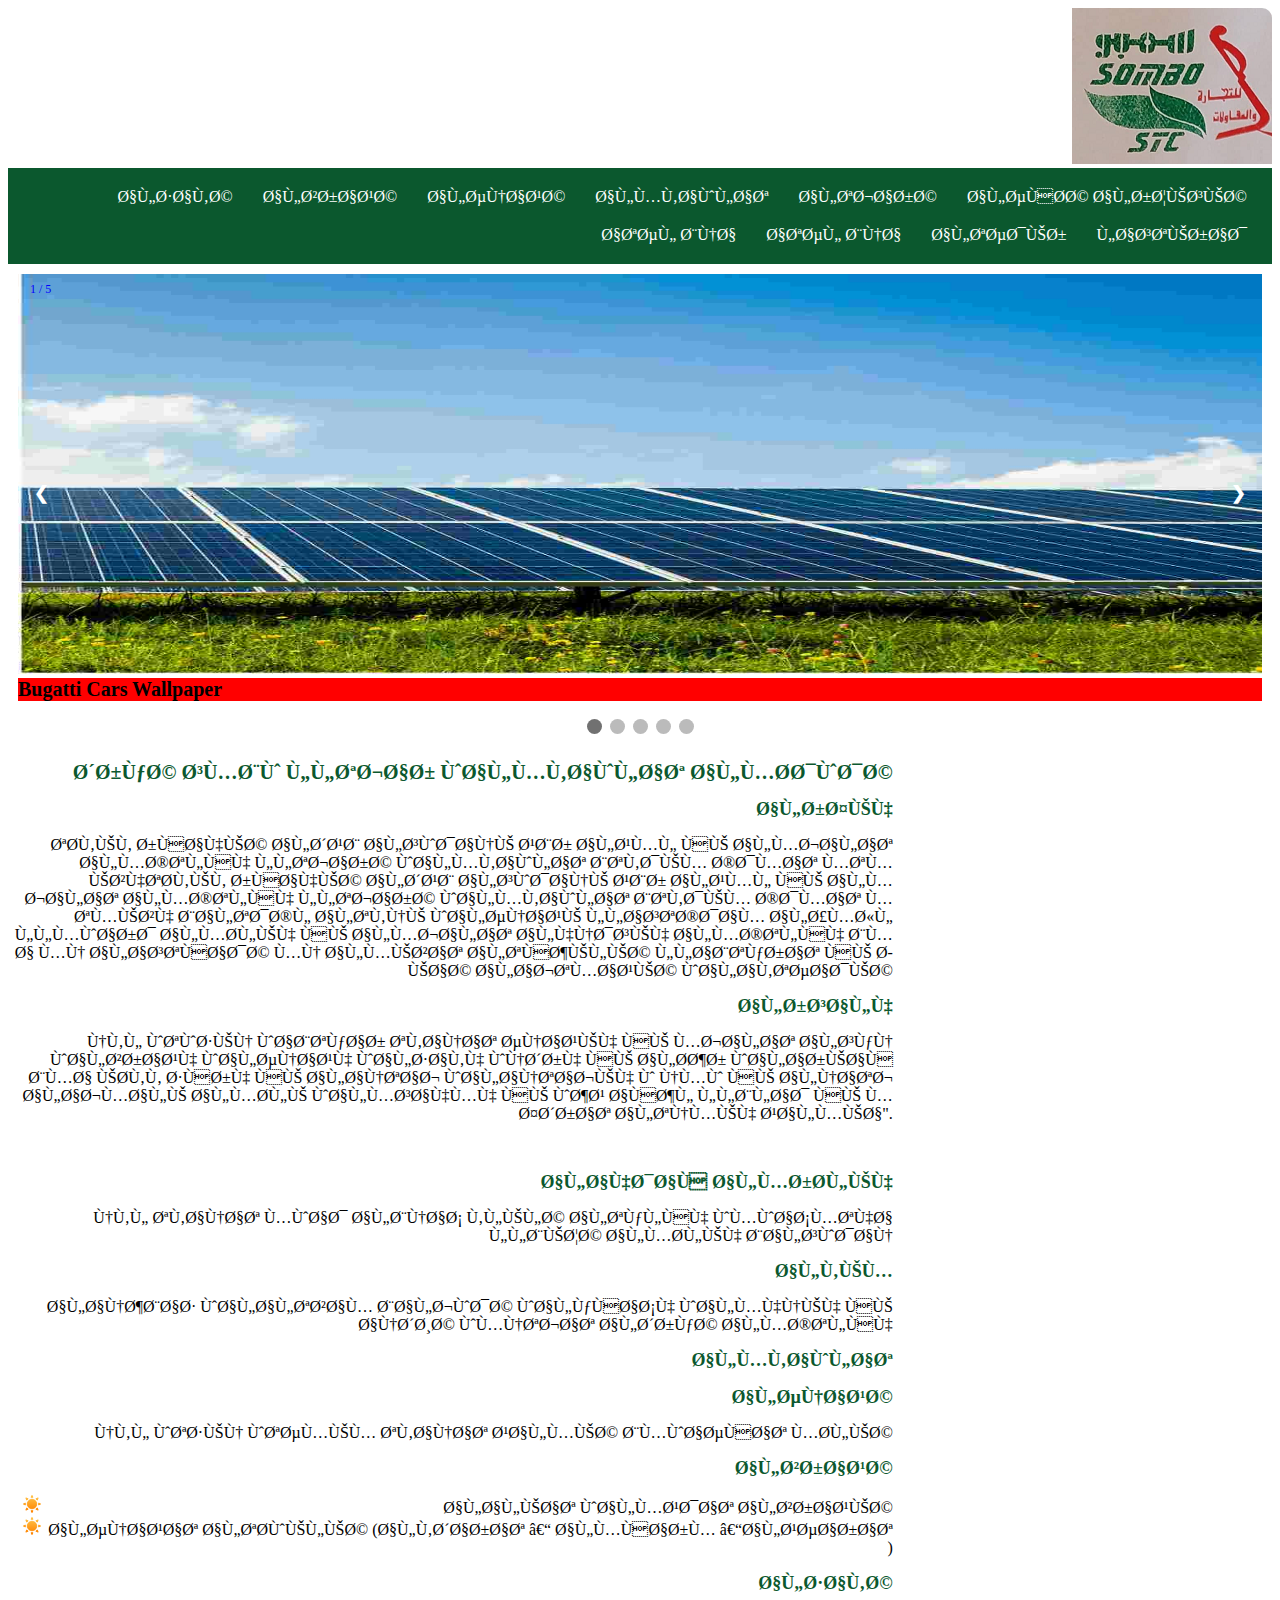
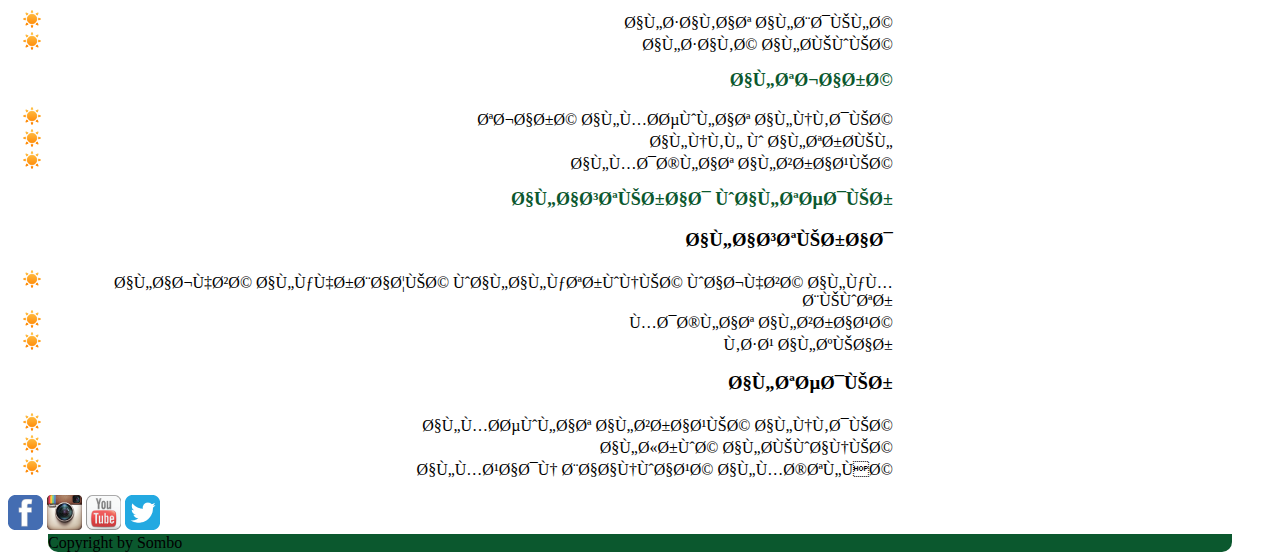
==== index.html @ 52d92e4f "Add files via upload" ====
<!doctype html>
<html>
<head>
<title> شركة سمبو للتجار والمقاولات المحدودة</title>
<meta name="viewport" content="width=device-width, initial-scale=1.0">
<link rel="stylesheet" type="text/css" href="css/styles.css">
<link rel="shortcut icon" href="images/favicon.ico" type="image/x-icon">
<link rel="stylesheet" type="text/css" href="css/lightbox.css">
		<script src="js/jquery-1.7.2.min.js"></script>
		<script src="js/lightbox.js"></script>
		<script src="js/scripts.js"></script>
		<script>	 
			 jQuery(document).ready(function($) {
				$('a').smoothScroll({
				speed: 1000,
				easing: 'easeInOutCubic'
				});
				$('.showOlderChanges').on('click', function(e){
				$('.changelog .old').slideDown('slow');
				$(this).fadeOut();
				e.preventDefault();
				 })
				 });

		</script>
			<meta http-equiv="Content-Type" content="text/html; charset=windows-1252">
		<script type="text/JavaScript">

		var picCount=0; // global
		var picArray= ["images/smoogle.png","images/nilbog.png","images/pokeoAdd.png","images/McDonald'sAD.png","images/callToWar.png", ]
		//
		// gets next picture in array
		function nextPic()
		{ // check if adding 1 exceeds number of pics in array
		picCount=(picCount+1<picArray.length)? picCount+1 : 0;
		// build the img to write to page using the new pic reference
		var build='<img border="0" src="'+picArray[picCount]+'" width="260" height="100%">\
		';
		document.getElementById("imgHolder").innerHTML=build;
		// repeat this after a pause of 8000ms (8sec).
		setTimeout('nextPic()',8000)
		}

		</script>
</head>
<body>
    <!--div id="container" >-->
        <header>
            <div id="logo">
				 <a><img src="image/logo1.PNG" /></a>
			</div><!--end of logodiv  -->
		</header>
        <nav>
            <a class="toggleMenu" href="#"><img src="image/menu-icon.png" />Menu</a>
				<ul class="menu">
					<li><a href="index.html">الصفحة الرئيسية</a></li>
					<li><a href="#">التجارة</a></li>
					<li><a href="#">المقاولات</a></li>
					<li><a href="#">الصناعة</a></li>
					<li><a href="#">الزراعة</a>	</li>
					<li><a href="#">الطاقة</a></li>
					<li><a href="#">لاستيراد</a></li>
					<li><a href="#">التصدير</a></li>
					<li><a href="#">اتصل بنا</a></li>
					<li><a href="contact.html">اتصل بنا</a></li>
				</ul>
        </nav>
		<script type="text/javascript" src="http://code.jquery.com/jquery-1.7.2.min.js"></script>
		<script type="text/javascript" src="script.js"></script>
		<div id="bannerBackground">
			<div id="baner"> 
			<div class="slideshow-container">
			  <div class="mySlides fade">
				<div class="numbertext">1 / 5</div>
				<img src="image/p1.jpg" style="width:100%">
				<div class="text">Bugatti Cars Wallpaper</div>
			  </div>
			  <div class="mySlides fade">
				<div class="numbertext">2 / 5</div>
				<img src="image/p2.jpg" style="width:100%">
				<div class="text"> Cool Paint Jobs On Cars </div>
			  </div>

			  <div class="mySlides fade">
				<div class="numbertext">3 / 5</div>
				<img src="image/p3.jpg" style="width:100%">
				<div class="text">Peugeot 4002 Concept Car</div>
			  </div>
			  <div class="mySlides fade">
				<div class="numbertext">4 / 5</div>
				<img src="image/p4.jpg" style="width:100%">
				<div class="text">Peugeot 4002 Concept Car</div>
			  </div>
			  <div class="mySlides fade">
				<div class="numbertext">5 / 5</div>
				<img src="image/p5.jpg" style="width:100%">
				<div class="text">Peugeot 4002 Concept Car</div>
			  </div>
			  <a class="prev" onclick="plusSlides(-1)">&#10094;</a>
			  <a class="next" onclick="plusSlides(1)">&#10095;</a>
			</div>
			<br>
			<div style="text-align:center">
			  <span class="dot" onclick="currentSlide(1)"></span> 
			  <span class="dot" onclick="currentSlide(2)"></span> 
			  <span class="dot" onclick="currentSlide(3)"></span> 
			  <span class="dot" onclick="currentSlide(4)"></span> 
			  <span class="dot" onclick="currentSlide(5)"></span> 
			</div>
			<script src="js/scripts.js"></script>
		</div><!--end of baner div  -->
		</div>
		<section>
        <aside>
            <iframe width="310" height="315" src="https://www.youtube.com/embed/HciKU63dLtA" frameborder="0" allow="autoplay; encrypted-media" allowfullscreen></iframe>
        </aside><!--end of aside  -->
        <article id="option">
            <h1>شركة سمبو للتجار والمقاولات المحدودة</h1>
			<h2>الرؤيه</h2>
                <p>
					تحقيق رفاهية الشعب السوداني عبر العمل  في المجالات المختلفه للتجارة والمقاولات بتقديم خدمات متميزهتحقيق
					 رفاهية الشعب السوداني عبر العمل  في المجالات المختلفه للتجارة والمقاولات بتقديم خدمات متميزه 
					بالتدخل التقني والصناعي للاستخدام الأمثل للموارد المحليه  في المجالات الهندسيه المختلفه بما                                           
					من الاستفادة من الميزات التفضيلية للابتكرات في حياة الاجتماعية والاقتصادية 
					  
				<p>

				<h2>الرساله</h2>
				<p>
					نقل وتوطين وابتكار تقانات صناعيه في مجالات السكن والزراعه والصناعه والطاقه ونشره في الحضر والارياف بما يحقق طفره في 
					الانتاج والانتاجيه و نمو في الناتج الاجمالي المحلي والمساهمه في وضع افضل للبلاد في مؤشرات التنميه عالميا".
				</p>
				
				
				<br>
				<h2>الاهداف المرحليه </h2>
				<p>نقل تقانات مواد البناء قليلة التكلفه ومواءمتها للبيئة المحليه بالسودان</p>
				<h2>القيم</h2>
				<p>الانضباط والالتزام بالجودة والكفاءه والمهنيه في انشظة ومنتجات الشركة المختلفه</p>
				<h2>المقاولات</h2>
				<p></p>
				<h2>الصناعة </h2>
				<p>نقل  وتطين وتصميم  تقانات عالمية بمواصفات محلية  
					<h2>الزراعة</h2>
					<p>
						<ul  > 
							<li>الاليات والمعدات الزراعية </li>
							<li>الصناعات التحويلية (القشارات – المفارم –العصارات )</li>
						</ul>
						<h2>الطاقة</h2>
						<p>
							<ul  > 
								<li>الطاقات البديلة   </li>
								<li>الطاقة الحيوية </li>
							</ul>
						</p>
						<h2>التجارة</h2>
						<p>	
							<ul  > 
								<li>	تجارة المحصولات النقدية    </li>
								<li>النقل و الترحيل   </li>
								<li>	المدخلات  الزراعية  </li>
							</ul>
						</p>
						<h2>الاستيراد والتصدير </h2>
						<p>	
							<h3>الاستيراد</h3>
							<ul  > 
								<li>الاجهزة الكهربائية  والالكترونية   واجهزة الكمبيوتر </li>
								<li>	مدخلات الزراعة     </li>
								<li>		قطع الغيار         </li>
							</ul>
							<h3>التصدير</h3>
							<ul  > 
								<li>	المحصولات الزراعية النقدية   </li>
								<li>الثروة الحيوانية   </li>
								<li>	المعادن باانواعة المختلفة   </li>
							</ul>
						</p>
						
						</p>


				</p>
                
                
		</article><!--end of article -->
	    <div id="social" >
			<div id="socialicon">
				<ul id="menu">
					<li ><a href "##"><img src="images/facebook-icon.png" ><span class="hiddenn"> Find us on Facebook</span></a></li>
					<li ><a href "##"><img src="images/instagram-icon.png" ><span class="hiddenn"> Share on Instagram</span></a></li>
					<li ><a href "##"><img src="images/youtube-icon.png" ><span class="hiddenn"> Watch on Youtube</span></a></li>
					<li ><a href "##"><img src="images/twitter-icon.png" ><span class="hiddenn"> Tweet on Twitter</span></a></li>
					
				</ul>
		    </div><!--end of div social icon -->
			
	    </div><!--end of div social -->

		</section><!--end of section -->
           
		<footer>
			Copyright by Sombo
		</footer>
	<!--/div>--><!--end of footer container div  -->
</body>
</html>
---- css/styles.css ----
@font-face{
		font-family:'museosans-webfont';
		src:url(fonts/museosans-webfont.woff);
	  }
	body{
	    /* font-family:'museosans-webfont',Arial,Helvetic,sans-serif;
		background-color:brown;
		background-image:url("../image/site-bg.jpg");
		background-repeat: no-repeat; */
			
		}
		
	/* #container{
		width:1400px;
		margin:0 auto;
	   } */
	header{
		margin-top: 0px;
		
		/*margin-right:40px;
		margin-left:40px;*/
		color:white;
		overflow:auto;
		border-top-left-radius:10px;
	        border-top-right-radius:10px;
			margin-bottom:0px;
	   }
	#logo{
		float: right;
	}
	
	nav img{
		   width:22px;
		   height:22px;
		  padding:5px;
	   }
	.toggle.menu {
		    
			display:  none;
			background: blue;
			
			
		}
	.menu {
			list-style: none;
			 *zoom: 1;
			margin-top:0px;
			margin-bottom:0px;
			background:#0B582E;
			padding:10px;
			margin-right:0px;
		    margin-left:0px;
		/*border-top-left-radius:10px;
	        border-top-right-radius:10px;
			background:rgba(255,255,255,.3);*/
			
		}
	.menu:before,
	.menu:after {
			content: " "; 
			display: table; 
		}
	.menu:after {
			clear: both;
		}
	.menu ul {
			list-style: none;
			width: 9em;
			margin-left:0px;
		}
	.menu a {
		margin-left:0px;
			padding: 10px 15px;
			color:white;
		}
	.menu li {
			position: relative;
			
		}
	.menu > li {
			float: right;
				
		}
	.menu > li > .parent {
			background-image: url("images/downArrow.png");
			background-repeat: no-repeat;
			background-position: right;
		}
	.menu > li > a {
			display: block;
			
		}
	.menu li  ul {
			position: absolute;
			left: -9999px;
		}
	.menu > li.hover > ul {
			left: 0;
		}
		
	.menu li li a {
			display: block;
		
			position: relative;
			z-index:100;
			
					}
	.menu li li{
		background:white;
	    background:rgba(255,255,255,.7);
		}
	.menu li li:last-child {
            border-bottom-left-radius:10px;
	        border-bottom-right-radius:10px;
			
              }
			  
	section{
		background-color:white;
		overflow:auto;
	
		
		margin-right:0px;
		margin-left:0px;
		}
	 #bannerBackground {
		margin-right:0px;
		margin-left:0px;
	  } 
	#baner{
	    background-color:white;
	    padding:10px;
		margin-right:0px;
		margin-left:0px;
		}
		
		#animation{
		width:259px;
		height:107px;
		position: absolute;
		
		}
		#baner img{
			height:400px;
		}
		.sticky{
			position: -webkit -sticky;
			position: sticky;
			top: 0px;
			margin-bottom: 1%;
		}
		
		.headshot {
			border-radius: 15px;
			padding: 8px;
		}
		
		#paypal {
			width: 50%;
			padding-left: 23%;
			padding-right: 20%;
		}
		
/*#baner{
	    background-color:white;
	    padding:10px;
		margin-right:40px;
		margin-left:40px;
		height:500px;
		}*/
		
		* {box-sizing:border-box}
/* Slideshow container */
		.slideshow-container {
		  max-width: auto;
		  position: relative;
		  margin: auto;
		}
		.mySlides {
			display: none;
		}

		/* Next & previous buttons */
		.prev, .next {
		  cursor: pointer;
		  position: absolute;
		  top: 50%;
		  width: auto;
		  margin-top: -22px;
		  padding: 16px;
		  color: white;
		  font-weight: bold;
		  font-size: 18px;
		  transition: 0.6s ease;
		  border-radius: 0 3px 3px 0;
		}

		/* Position the "next button" to the right */
		.next {
		  right: 0;
		  border-radius: 3px 0 0 3px;
		}
		.numbertext {
		  color: blue;
		  font-size: 12px;
		  padding: 8px 12px;
		  position: absolute;
		  top: 0;
		}

		/* The dots/bullets/indicators */
		.dot {
		  cursor:pointer;
		  height: 15px;
		  width: 15px;
		  margin: 0 2px;
		  background-color: #bbb;
		  border-radius: 50%;
		  display: inline-block;
		  transition: background-color 0.6s ease;
		}

		.active, .dot:hover {
		  background-color: #717171;
		}

		/* Fading animation */
		.fade {
		  -webkit-animation-name: fade;
		  -webkit-animation-duration: 1.5s;
		  animation-name: fade;
		  animation-duration: 1.5s;
		}

		@-webkit-keyframes fade {
		  from {opacity: .4} 
		  to {opacity: 1}
		}

		@keyframes fade {
		  from {opacity: .4} 
		  to {opacity: 1}
		}

		.text {
			background-color : red;
			font-weight: bold;
			color: black;
			font-size: 20px;
		}
		button.accordion {
			background-color: #eee;
			color: #444;
			cursor: pointer;
			padding: 18px;
			width: 100%;
			border: none;
			text-align: left;
			outline: none;
			font-size: 15px;
			transition: 0.4s;
		}

		button.accordion.active, button.accordion:hover {
			background-color: #0B582E;
		}

		button.accordion:after {
			content: '\002B';
			color: #777;
			font-weight: bold;
			float: right;
			margin-left: 5px;
		}

		button.accordion.active:after {
			content: "\2212";
		}

		div.panel {
			padding: 0 18px;
			background-color: white;
			max-height: 0;
			overflow: hidden;
			transition: max-height 0.2s ease-out;
		}
		
		.main {
			max-width: 1000px;
			margin: auto;
		}

	article{
		width:70%;
		
		float:left;
		text-align: right;
				

		}
		article.ul > li {
			float: right;
				
		}
		#items{
	wdith:635px;
	background:white;
	overflow:auto;
		
	}
	#item1{
	float:left;
	background:lightblue;
	margin-left:10px;
	border-radius:10px;
	box-shadow:10px 10px 5px #333;
	}
	#item2{
	float:left;
	margin-left:10px;
	border-radius:10px;
	background:lightblue;
	box-shadow:10px 10px 5px #333;
		
	}
	#item3{
	float:left;
	margin-left:10px;
	border-radius:10px;
	background:lightblue;
	box-shadow:10px 10px 5px #333;
	}
	#item4{
	float:left;
	margin-left:10px;
	border-radius:10px;
	background:lightblue;
	box-shadow:10px 10px 5px #333;
	}
	#buy{
	background:black;
	color:white;
	border-radius:10px;
		
	}
	#buy a{
	color:white;
		
	}
	#buy a:link{
	display:inline-block;
	text-decoration:none;
	}
	#cop{
	float:right;
	padding:0;
	margin:0;
	}
	#sample label {
			display:inline-block;
			float:left;
			width:150px;

		}

	#sample input {
			width:250px;
			padding:5px;
			display:inline-block;
		}
	#sample input[type=radio] {
			width:auto;
		}

	#sample textarea {
			width:250px;
			height:150px;
			padding:5px;
			font-family: Arial, sans-serif;
		}

	.important {
			color:red;
		}

	#sample button {
			margin-left:150px;
		}
	aside{
		width:27%;
		float:right;
		margin-top:0;
		padding-top:0px;
		padding-bottom:0px;
		color:white;
		text-align:center;
	   }
    #option ul{
		list-style-image:url(../images/sun-bullet.png);
			}
	#social{
		margin-top:0px;
		margin-bottom:0px;
	    overflow:auto;
	    clear:both;
		}
	#socialicon{
	 	margin-top:0px;
		margin-bottom:0px;
	   /* width:160px;
	    height:35px;*/
		margin-right:0px;
		margin-left:0px;
	  	float:left;
	   }
	#socialicon img{
		   width:35px;
		   height:35px;
	   }
	   .hiddenn{
		   
		   display:none;
	   }
	#menu{
	   list-style: none;
	   
	    padding:0;
		margin:0;
	  
	  	}
	#menu li{
	display:flex;  
		list-style:none;
		display:inline;
		
		padding:0;
		margin:0;
		}
	#menu a:link{
		
		display:inline-block;
		text-decoration:none;
		
		}
		
		
	
	table td{
	   padding:5px;
	   }
	   
	footer{
		margin-top:0px;
		margin-bottom:0px;
		margin-right:40px;
		margin-left:40px;
		background:#0B582E;
		
		overflow:auto;
		clear:both;
		border-bottom-left-radius:10px;
	        border-bottom-right-radius:10px;
		}
	#footerNav{
	
		width:600px;
		margin-top:0px;
		margin-left:0px;
		float:left;
		color:white;
		}
	#footnav ul{
		list-style:none;
		padding:0;
		margin:0;
		font-size:14px;
		color:white;
		}
	#footnav li{
		list-style:none;
		padding:15;
		margin:0;
		display:inline;
		color:white;
	}
	#footnav a{
		
	color:white;}
	#footnav a:link{
		padding:5px;
		display:inline;
		text-decoration:none;
		color:white;
		
	}
	#footerLogo{
		padding:5px;
		width:240px;
		height:50px;
		margin-top:5px;
		margin-bottom:5px;
		margin-right:10px;
		float:right;
		} 
	h1{
		color:#0B582E;
		font-size:20px;
	   }
	   h2{
		color:#0B582E;
		font-size:18px;
	   }
    a:link{
	
			text-decoration: none;
			}
	 a:visited{
			
			text-decoration:underline;
			}
    #footnav a:visited{
			
			}
	#footerNav a:hover{
					text-decoration:underline;
					
				}
	a:hover:not(.active){
		
			}
		@media (max-width: 600px) {

			#container{
					background-color: #1A469C;
					background-image:url("../amazementpark-images/site-bg.jpg");
					background-repeat: no-repeat;
					width:auto;
				}
			header{
				 float:none;
				 width:100%;
				 margin-left:0px;
				 margin-right:0px;
				 border-top-left-radius:0px;
				border-top-right-radius:0px;
				 }
				 #logo{width: 100%;
				}
				.menu {
					
					margin-right:0px;
					margin-left:0px;
					border-top-left-radius:0;
	                border-top-right-radius:0;
				}
			.menu > li {
					float: none;
				}
				.menu > li > .parent {
					background-position: 95% 50%;
				}
				.menu li li .parent {
					background-image: url("images/downArrow.png");
					background-repeat: no-repeat;
					background-position: 95% 50%;
				}
				.menu li li a {
				display: block;
				background: white;
				position: relative;
				z-index:100;
				
					}
				.menu ul {
					display: block;
					width: 100%;
				}
				.menu a:link
				{
					display:block;
					
					border-bottom:1px solid black;
					
				}
			#bannerBackground{
				 float:none;
				 width:auto;
				 margin-left:0px;
				 margin-right:0px;
				  }
		   
			#baner{
				 width:auto;
				 height:auto;
				  margin-left:0px;
				 margin-right:0px;
				 }
				 #baner img{
					height:auto;
				}
				 
				 				 
			img {
					width: 100%;
					height: auto;
				}
			section {
				float:none;
				width:100%;
				margin-left:0px;
				margin-right:0px;
					
				}
			
			article {
					
				float:none;
				width:100%;
				margin-left:0px;
				margin-right:0px;
								}
			#sample label {
						display:block;
						float:none;
				}
			#sample button {
						margin-left:0px;
					}				
			aside {
							  
				float:none;
				width:100%;
				margin-left:0px;
				 margin-right:0px;
					
				}				
			
			#social{
				 float:none;
				 width:auto;
				 margin-left:0px;
				 margin-right:0px;
				 }
			#socialicon{
				 float:none;
				 width:100%;
				 height:auto;
				 margin-left:0px;
				margin-right:0px;
				 }
		   #socialicon li{
			     display:block;
			
				}
			#socialicon a:link
				{
					display:block;
					
					border-bottom:1px solid black;
					
				}
			#socialicon a:visited{
				
				text-decoration:none;
				}
			#socialicon a:hover{
					text-decoration:underline;
					
				}
			
			#socialicon a:visited{
				color:black;
				text-decoration:underline;
			}
			 .hiddenn{
		   
		   display:inline;
	   }
			#socialposts{
				 float:none;
				 width:100%;
				 margin-left:0px;
				margin-right:0px;
				margin-top:0px;
				padding:0px;
				border-top-left-radius:0px;
	           border-top-right-radius:0px;
				 }
			footer {
				 width:auto;
				  margin-left:0px;
				 margin-right:0px;
				}
			#footerLogo {
				 
				 float:none;
				 width:auto;
				 height:auto;
				 
				}
			#footerNav {
				 float:none;
				 width:auto;
				}
			#footerNav a:link
				{
					display:block;
					
					border-bottom:1px solid black;
					
				}
			#footerNav a:visited{
				
				text-decoration:none;
				}
			#footerNav a:hover{
					text-decoration:underline;
					
				}

	}
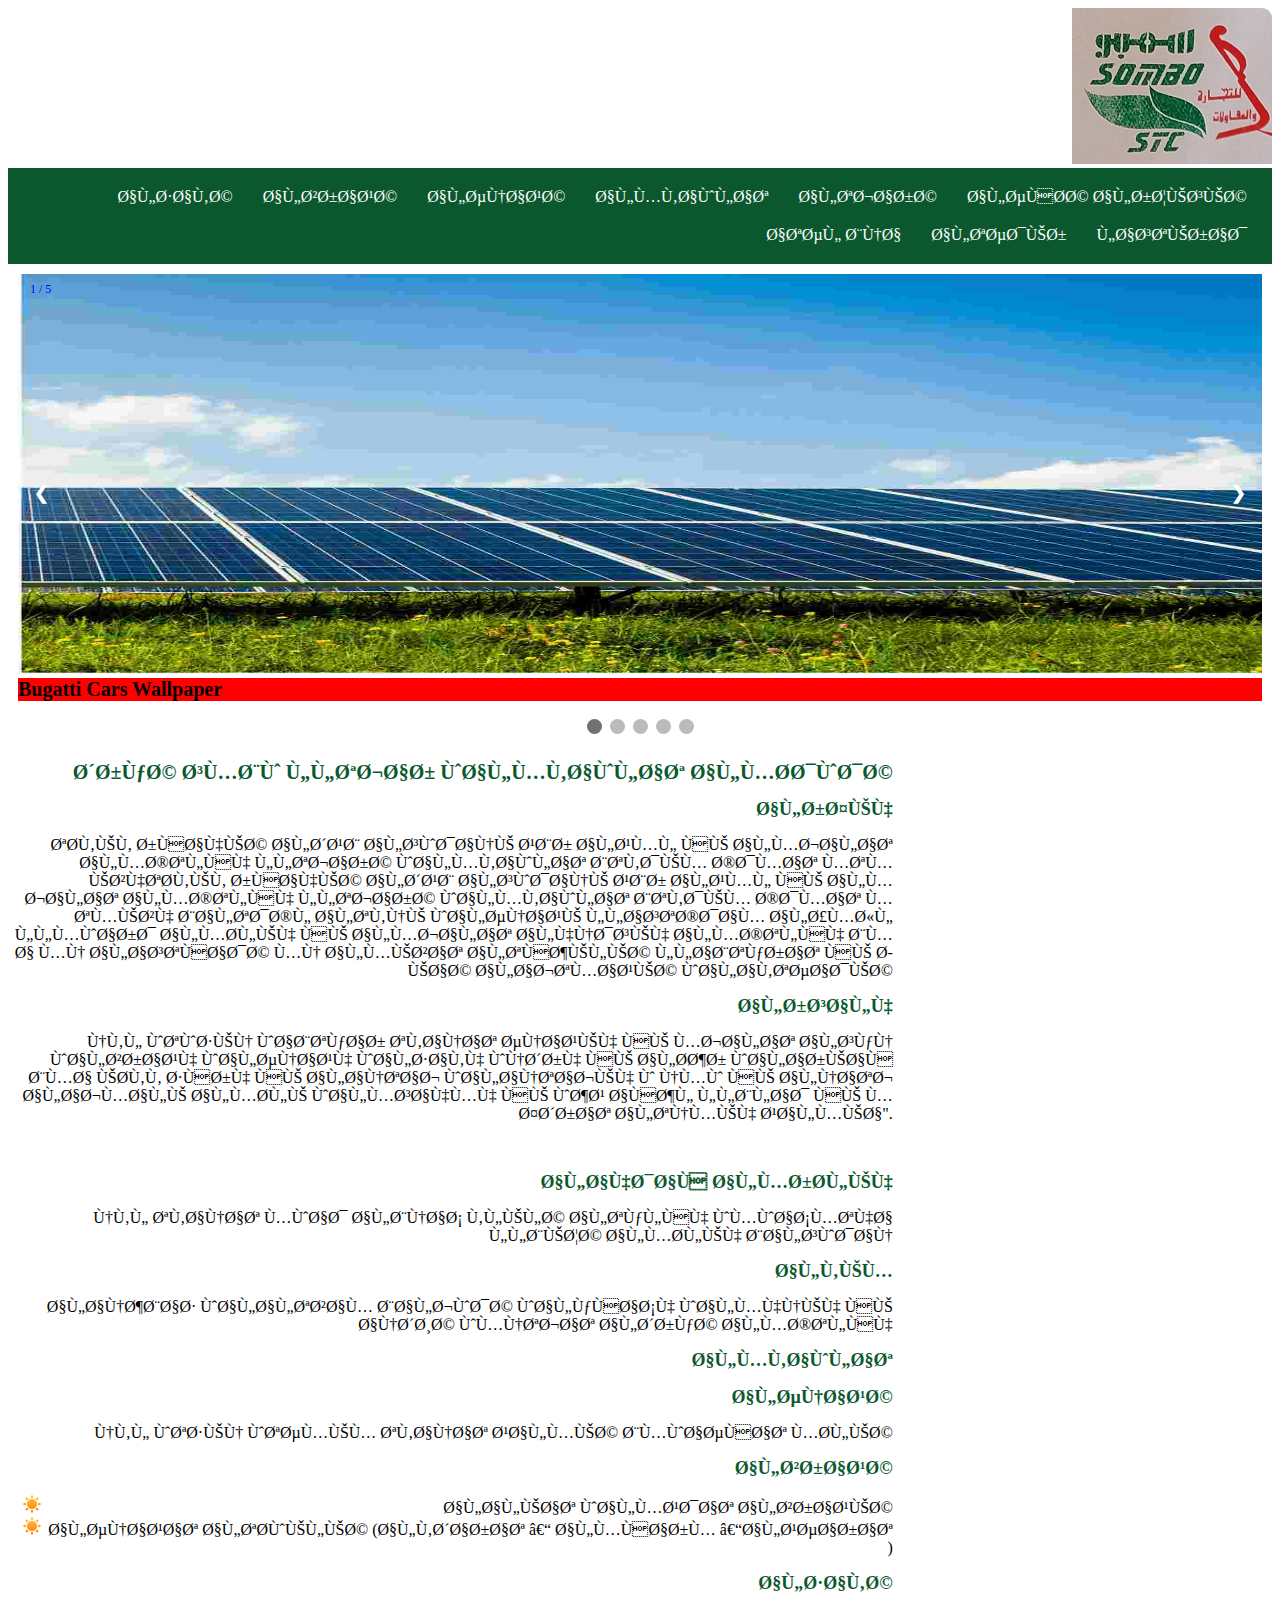
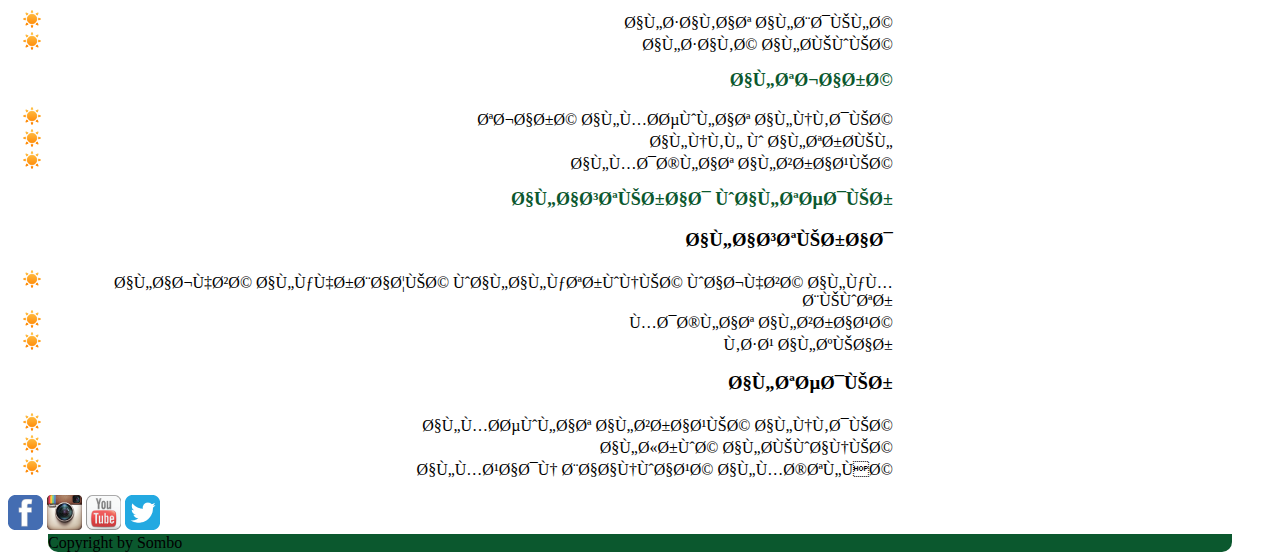
==== commit f40c621e: "Add files via upload" ====
--- a/index.html
+++ b/index.html
@@ -61,7 +61,7 @@
 					<li><a href="#">الطاقة</a></li>
 					<li><a href="#">لاستيراد</a></li>
 					<li><a href="#">التصدير</a></li>
-					<li><a href="#">اتصل بنا</a></li>
+					
 					<li><a href="contact.html">اتصل بنا</a></li>
 				</ul>
         </nav>
--- a/css/styles.css
+++ b/css/styles.css
@@ -27,6 +27,7 @@
 	   }
 	#logo{
 		float: right;
+		margin-bottom: 0%;
 	}
 	
 	nav img{
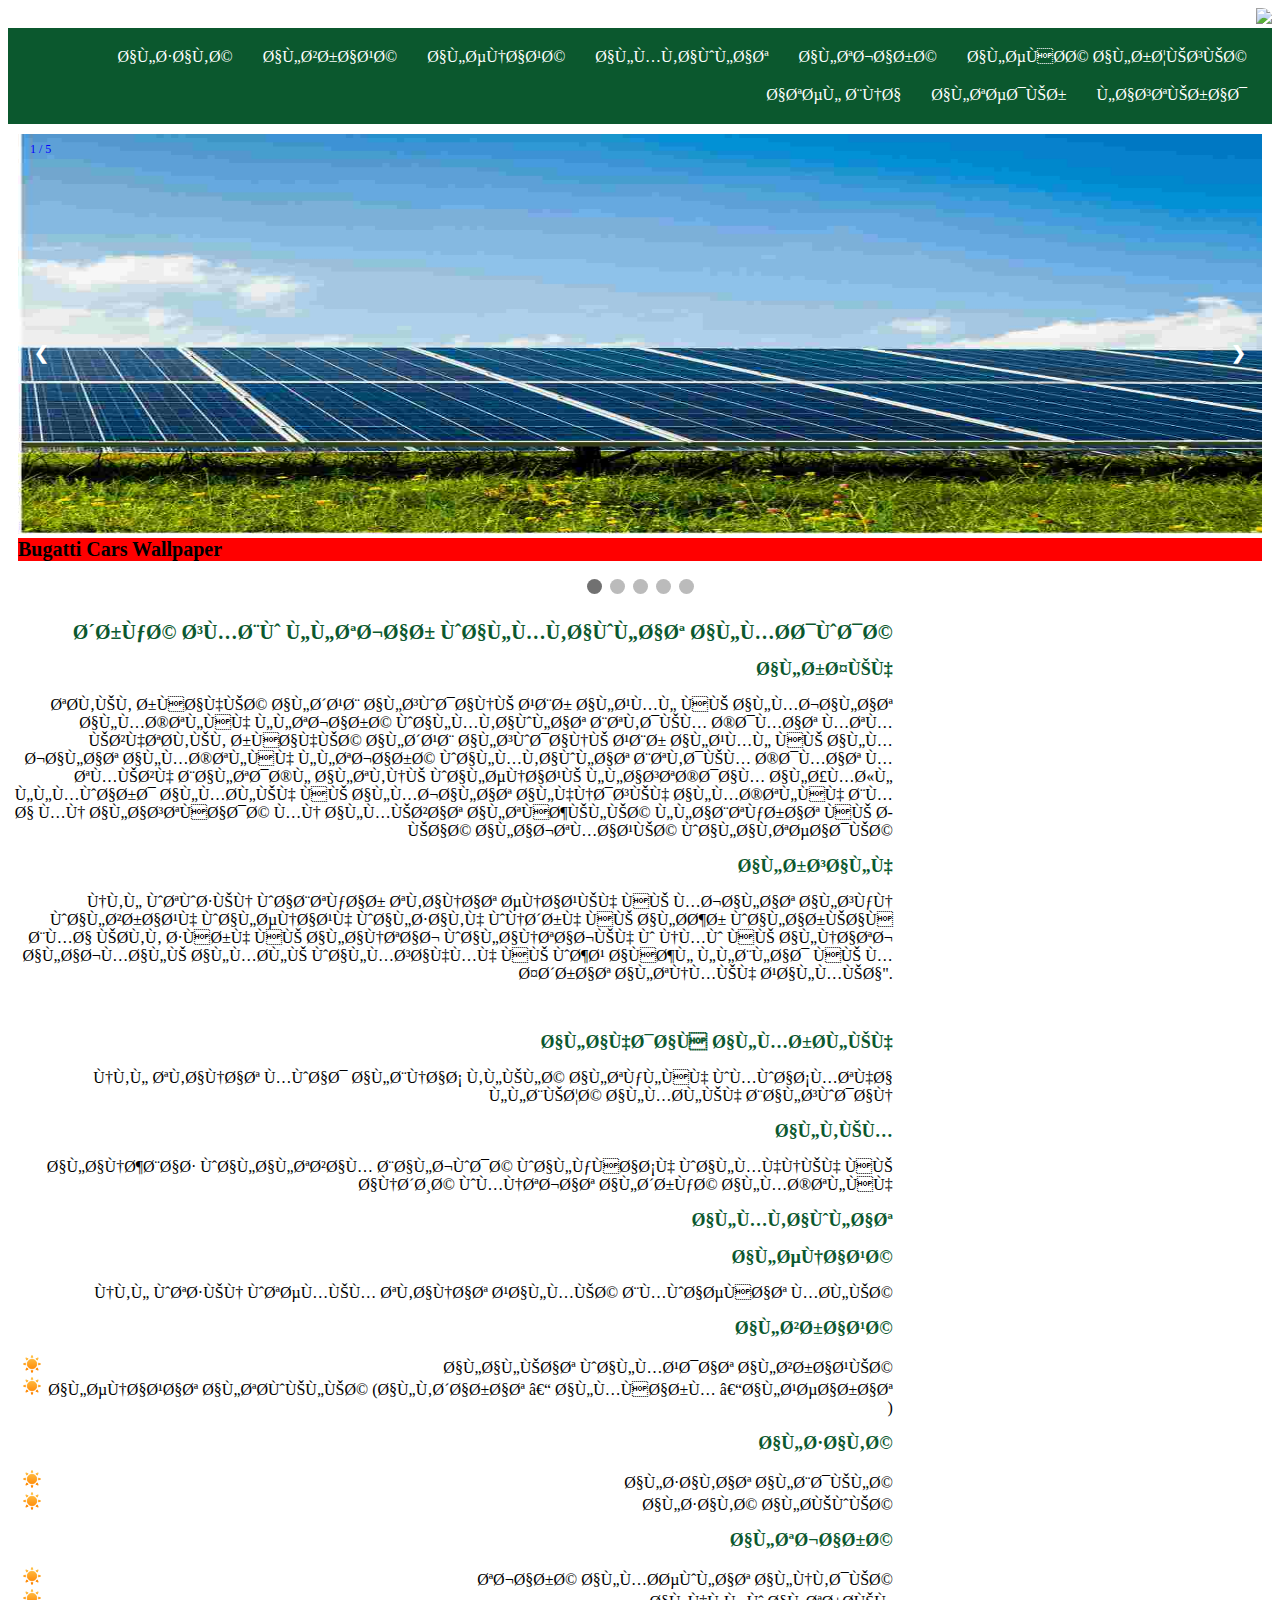
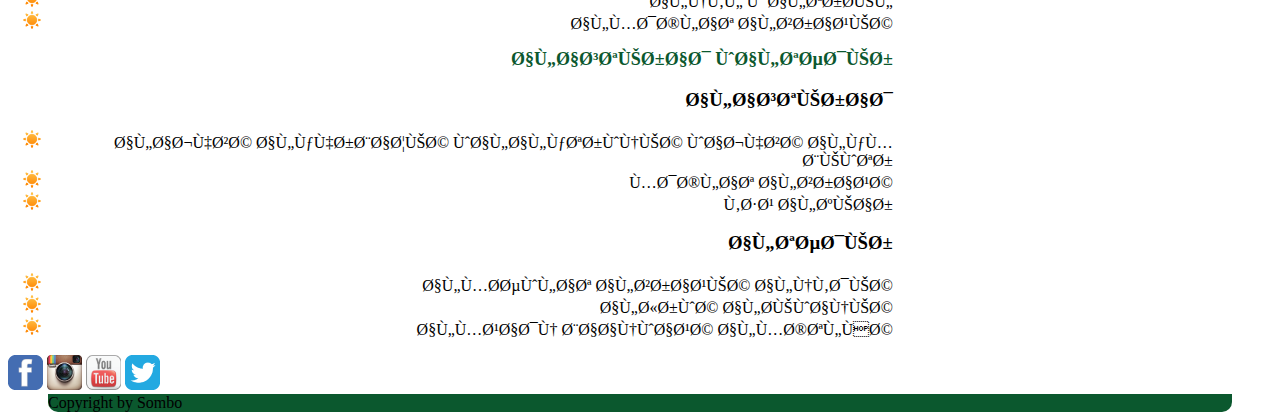
==== commit f94769de: "updated" ====
--- a/index.html
+++ b/index.html
@@ -47,8 +47,11 @@
     <!--div id="container" >-->
         <header>
             <div id="logo">
-				 <a><img src="image/logo1.PNG" /></a>
+				 <a><img src="image/logo4.PNG" /></a>
 			</div><!--end of logodiv  -->
+			<!-- <div id="logo2">
+				<a><img src="image/header1.PNG" /></a>
+		   </div><!--end of logodiv  -->
 		</header>
         <nav>
             <a class="toggleMenu" href="#"><img src="image/menu-icon.png" />Menu</a>
--- a/css/styles.css
+++ b/css/styles.css
@@ -28,6 +28,12 @@
 	#logo{
 		float: right;
 		margin-bottom: 0%;
+		
+	}
+	#logo1{
+		float: left;;
+		margin-bottom: 0%;
+	
 	}
 	
 	nav img{
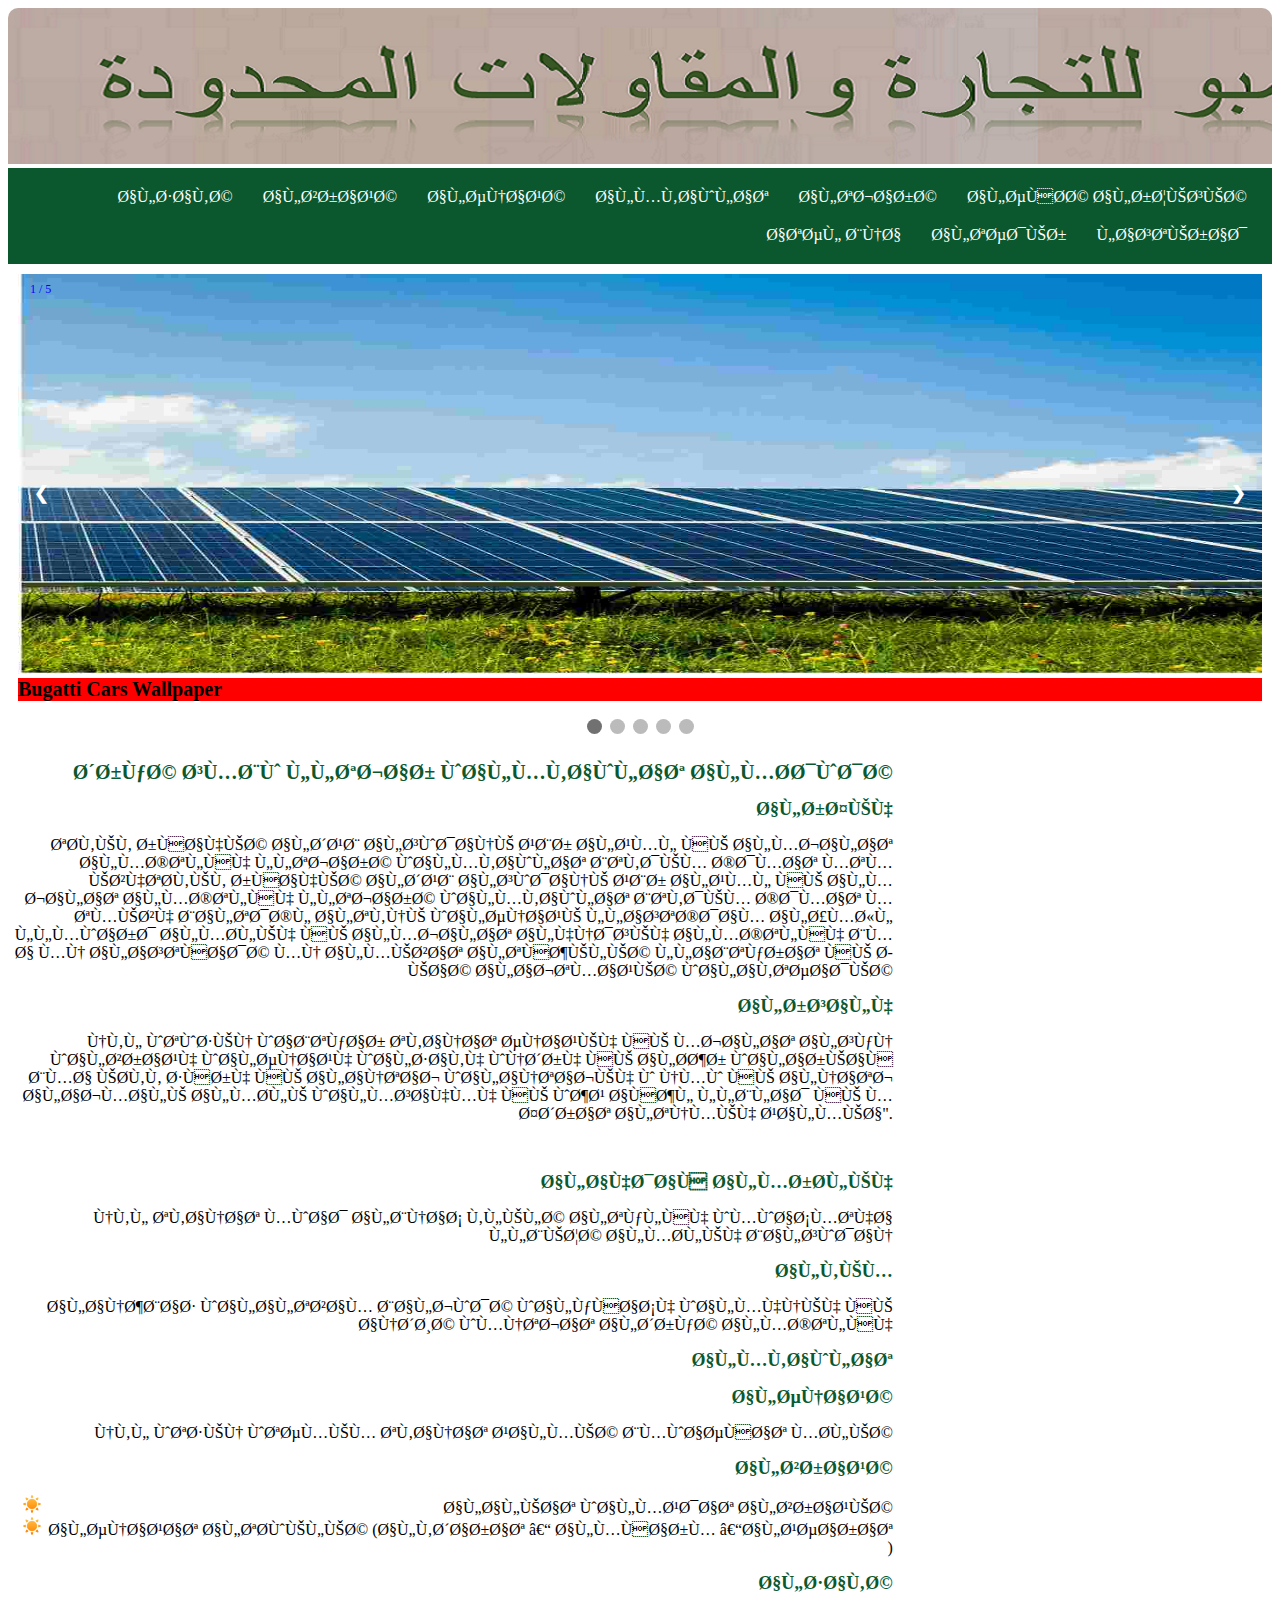
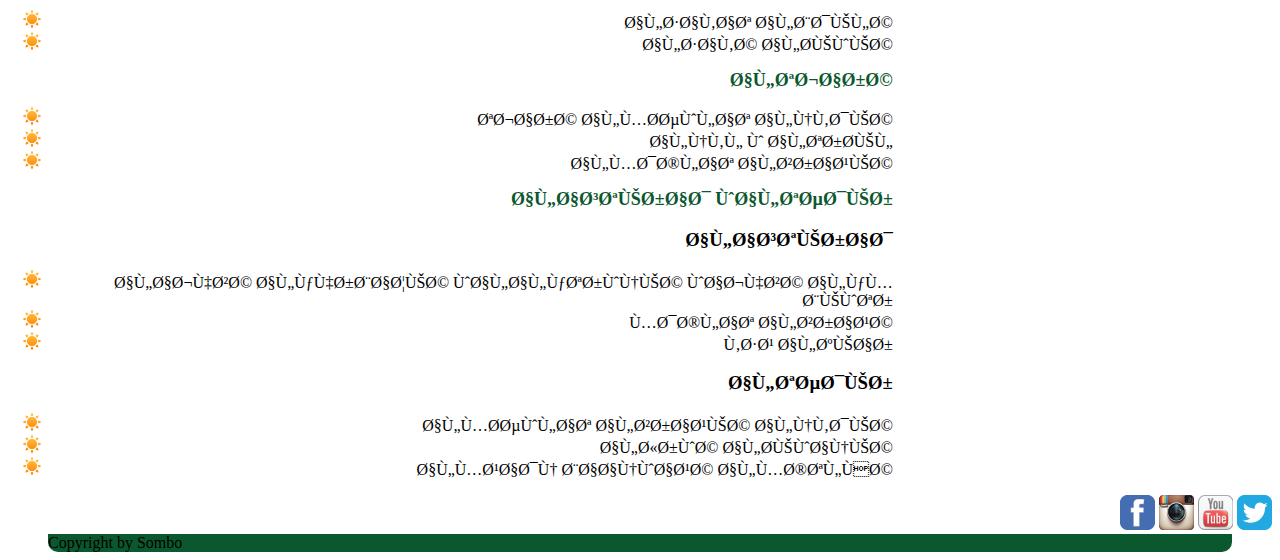
==== commit 2e59767b: "Add files via upload" ====
--- a/index.html
+++ b/index.html
@@ -51,14 +51,14 @@
 			</div><!--end of logodiv  -->
 			<!-- <div id="logo2">
 				<a><img src="image/header1.PNG" /></a>
-		   </div><!--end of logodiv  -->
+		   </div><!end of logodiv  -->
 		</header>
         <nav>
             <a class="toggleMenu" href="#"><img src="image/menu-icon.png" />Menu</a>
 				<ul class="menu">
 					<li><a href="index.html">الصفحة الرئيسية</a></li>
 					<li><a href="#">التجارة</a></li>
-					<li><a href="#">المقاولات</a></li>
+					<li><a href="constarctors.html">المقاولات</a></li>
 					<li><a href="#">الصناعة</a></li>
 					<li><a href="#">الزراعة</a>	</li>
 					<li><a href="#">الطاقة</a></li>
--- a/css/styles.css
+++ b/css/styles.css
@@ -28,13 +28,14 @@
 	#logo{
 		float: right;
 		margin-bottom: 0%;
-		
-	}
-	#logo1{
+		width: 100%;
+		
+	}
+	/* #logo1{
 		float: left;;
 		margin-bottom: 0%;
 	
-	}
+	} */
 	
 	nav img{
 		   width:22px;
@@ -418,7 +419,7 @@
 	    height:35px;*/
 		margin-right:0px;
 		margin-left:0px;
-	  	float:left;
+	  	float:right;
 	   }
 	#socialicon img{
 		   width:35px;
@@ -549,11 +550,13 @@
 				 margin-left:0px;
 				 margin-right:0px;
 				 border-top-left-radius:0px;
-				border-top-right-radius:0px;
+				border-top-right-radius:0px;margin-bottom: 0%;
 				 }
 				 #logo{width: 100%;
+					
 				}
 				.menu {
+					margin-top: 0%;
 					
 					margin-right:0px;
 					margin-left:0px;
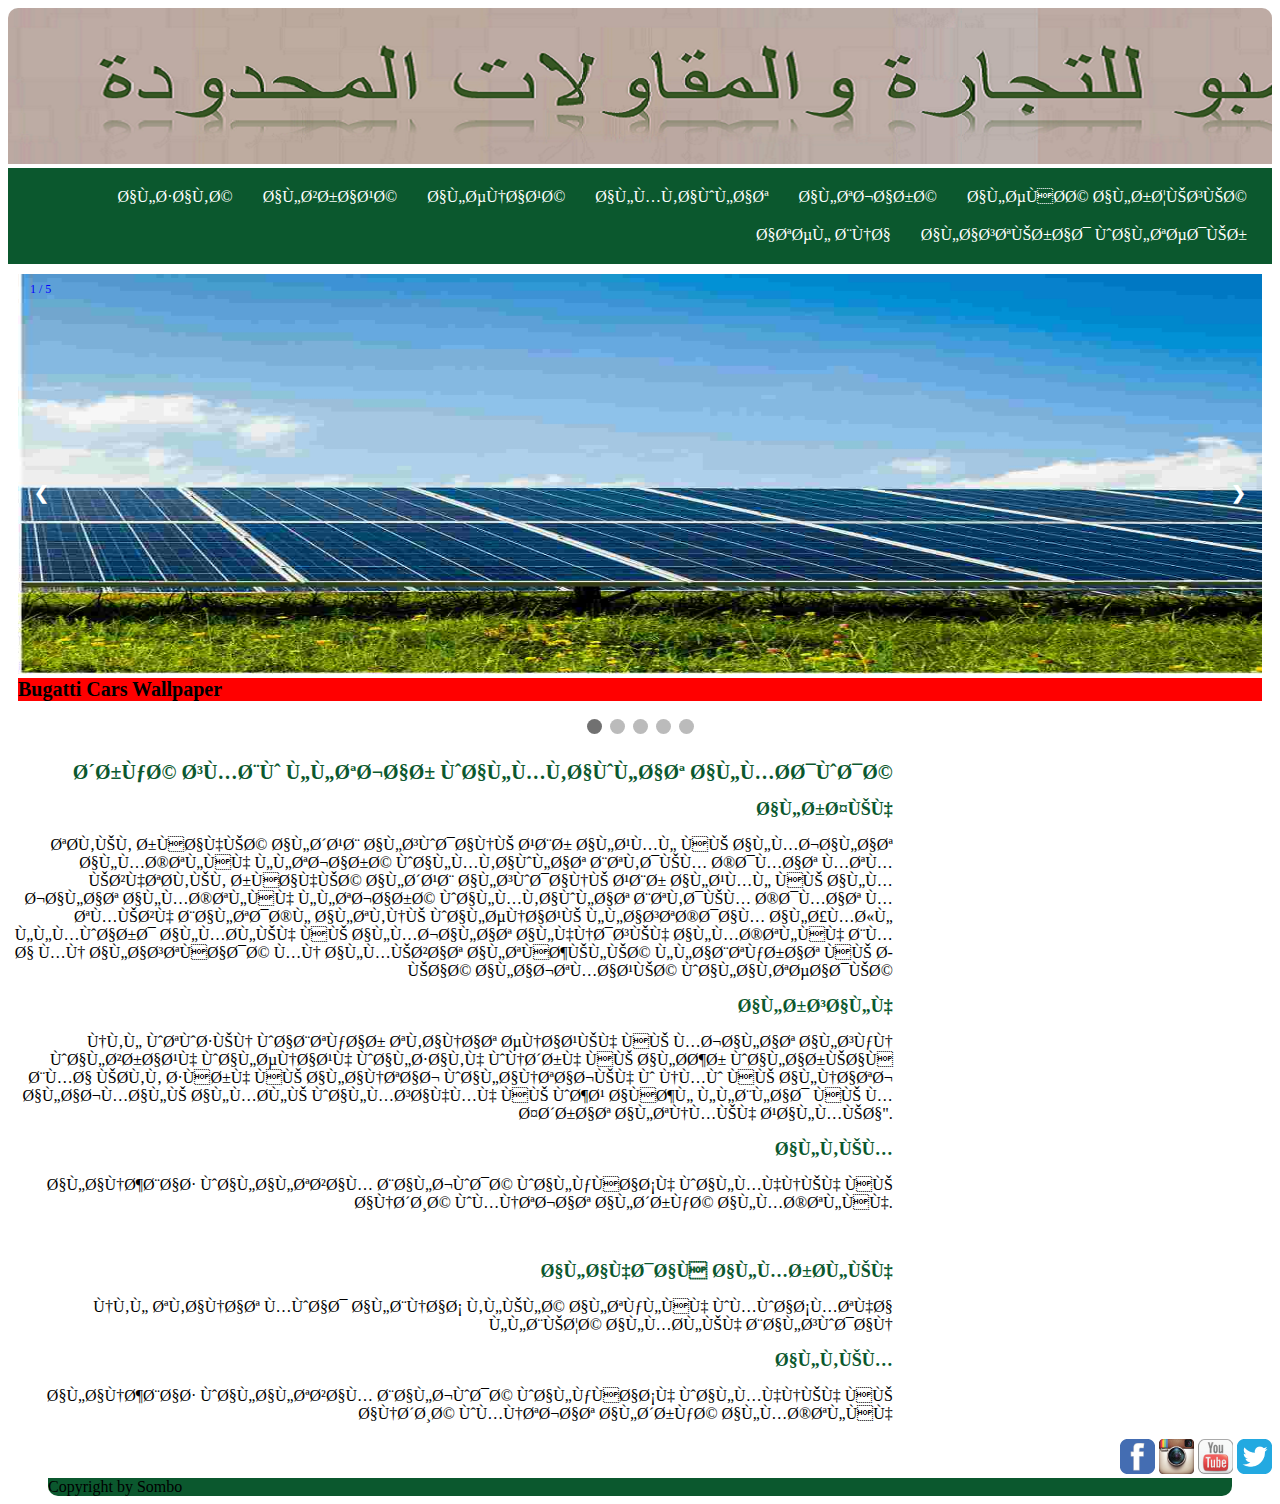
==== commit e890f1a6: "Add files via upload" ====
--- a/index.html
+++ b/index.html
@@ -57,19 +57,16 @@
             <a class="toggleMenu" href="#"><img src="image/menu-icon.png" />Menu</a>
 				<ul class="menu">
 					<li><a href="index.html">الصفحة الرئيسية</a></li>
-					<li><a href="#">التجارة</a></li>
+					<li><a href="commerce.html">التجارة</a></li>
 					<li><a href="constarctors.html">المقاولات</a></li>
-					<li><a href="#">الصناعة</a></li>
-					<li><a href="#">الزراعة</a>	</li>
-					<li><a href="#">الطاقة</a></li>
-					<li><a href="#">لاستيراد</a></li>
-					<li><a href="#">التصدير</a></li>
-					
+					<li><a href="industry.html">الصناعة</a></li>
+					<li><a href="farming.html">الزراعة</a>	</li>
+					<li><a href="energy.html">الطاقة</a></li>
+					<li><a href="import and export.html">	الاستيراد والتصدير </a></li>								
 					<li><a href="contact.html">اتصل بنا</a></li>
 				</ul>
         </nav>
-		<script type="text/javascript" src="http://code.jquery.com/jquery-1.7.2.min.js"></script>
-		<script type="text/javascript" src="script.js"></script>
+		
 		<div id="bannerBackground">
 			<div id="baner"> 
 			<div class="slideshow-container">
@@ -113,9 +110,11 @@
 			<script src="js/scripts.js"></script>
 		</div><!--end of baner div  -->
 		</div>
+		<script type="text/javascript" src="http://code.jquery.com/jquery-1.7.2.min.js"></script>
+		<script type="text/javascript" src="script.js"></script>
 		<section>
         <aside>
-            <iframe width="310" height="315" src="https://www.youtube.com/embed/HciKU63dLtA" frameborder="0" allow="autoplay; encrypted-media" allowfullscreen></iframe>
+            <iframe width="100%" height="315" src="https://www.youtube.com/embed/HciKU63dLtA" frameborder="0" allow="autoplay; encrypted-media" allowfullscreen></iframe>
         </aside><!--end of aside  -->
         <article id="option">
             <h1>شركة سمبو للتجار والمقاولات المحدودة</h1>
@@ -130,17 +129,19 @@
 
 				<h2>الرساله</h2>
 				<p>
-					نقل وتوطين وابتكار تقانات صناعيه في مجالات السكن والزراعه والصناعه والطاقه ونشره في الحضر والارياف بما يحقق طفره في 
-					الانتاج والانتاجيه و نمو في الناتج الاجمالي المحلي والمساهمه في وضع افضل للبلاد في مؤشرات التنميه عالميا".
+					نقل وتوطين وابتكار تقانات صناعيه في مجالات السكن والزراعه والصناعه والطاقه ونشره في الحضر والارياف بما يحقق طفره في الانتاج والانتاجيه و نمو في الناتج الاجمالي المحلي والمساهمه في وضع افضل للبلاد في مؤشرات التنميه عالميا".
 				</p>
 				
-				
+				<h2>القيم</h2>
+				<p>
+					الانضباط والالتزام بالجودة والكفاءه والمهنيه في انشظة ومنتجات الشركة المختلفه.
+				</p>
 				<br>
 				<h2>الاهداف المرحليه </h2>
 				<p>نقل تقانات مواد البناء قليلة التكلفه ومواءمتها للبيئة المحليه بالسودان</p>
 				<h2>القيم</h2>
 				<p>الانضباط والالتزام بالجودة والكفاءه والمهنيه في انشظة ومنتجات الشركة المختلفه</p>
-				<h2>المقاولات</h2>
+				<!-- <h2>المقاولات</h2>
 				<p></p>
 				<h2>الصناعة </h2>
 				<p>نقل  وتطين وتصميم  تقانات عالمية بمواصفات محلية  
@@ -184,7 +185,7 @@
 						</p>
 
 
-				</p>
+				</p> -->
                 
                 
 		</article><!--end of article -->
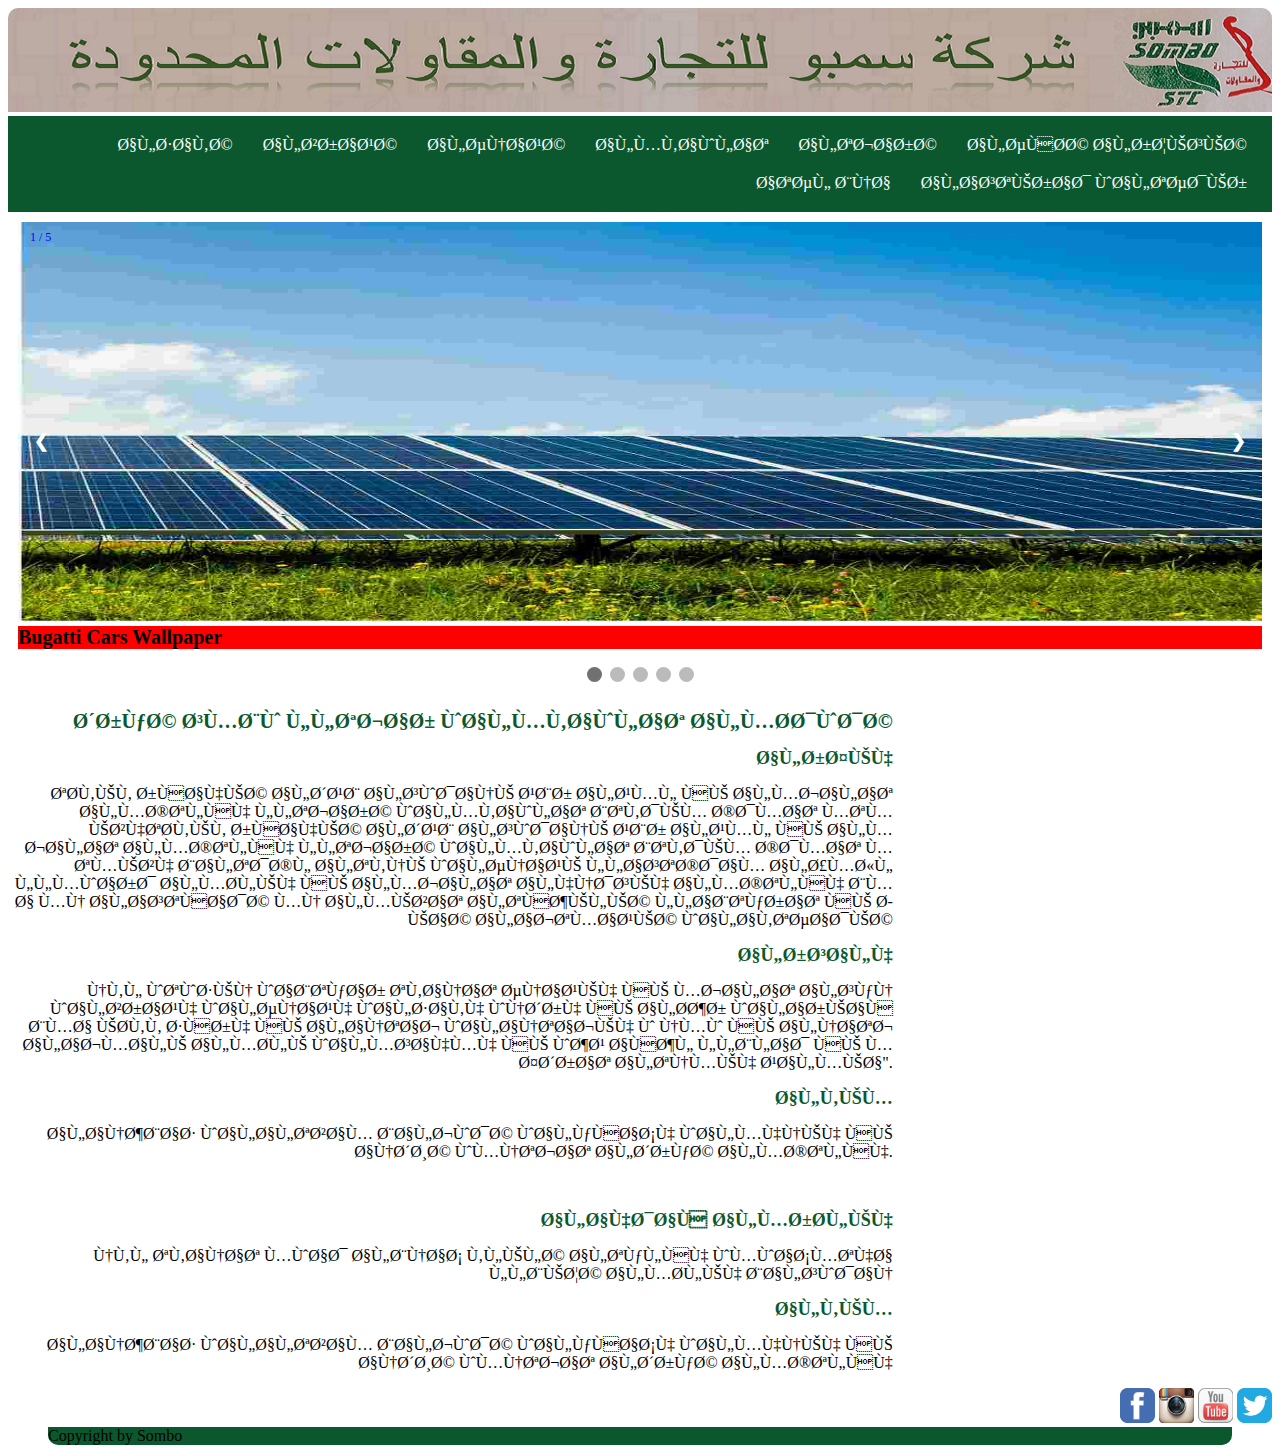
==== commit e42bdc1b: "updated" ====
--- a/index.html
+++ b/index.html
@@ -54,7 +54,7 @@
 		   </div><!end of logodiv  -->
 		</header>
         <nav>
-            <a class="toggleMenu" href="#"><img src="image/menu-icon.png" />Menu</a>
+            <a class="toggleMenu" href="#"><img src="image/menu1.jpg" /></a>
 				<ul class="menu">
 					<li><a href="index.html">الصفحة الرئيسية</a></li>
 					<li><a href="commerce.html">التجارة</a></li>
--- a/css/styles.css
+++ b/css/styles.css
@@ -24,6 +24,10 @@
 		border-top-left-radius:10px;
 	        border-top-right-radius:10px;
 			margin-bottom:0px;
+			width: 100%;
+	   }
+	   header img{
+		   width: 100%;
 	   }
 	#logo{
 		float: right;
@@ -42,13 +46,13 @@
 		   height:22px;
 		  padding:5px;
 	   }
-	.toggle.menu {
+	/* .toggle.menu {
 		    
 			display:  none;
-			background: blue;
-			
-			
-		}
+			background:#0B582E;
+			
+			
+		} */
 	.menu {
 			list-style: none;
 			 *zoom: 1;
@@ -58,6 +62,7 @@
 			padding:10px;
 			margin-right:0px;
 		    margin-left:0px;
+			width: 100%;
 		/*border-top-left-radius:10px;
 	        border-top-right-radius:10px;
 			background:rgba(255,255,255,.3);*/
@@ -132,6 +137,7 @@
 		margin-left:0px;
 		}
 	 #bannerBackground {
+		 margin-top: 0px;
 		margin-right:0px;
 		margin-left:0px;
 	  } 
@@ -310,11 +316,15 @@
 			float: right;
 				
 		}
+		article img{
+			width:50%;
+			
+		}
 		#items{
-	wdith:635px;
-	background:white;
-	overflow:auto;
-		
+	         wdith:635px;
+			background:white;
+			overflow:auto;
+				
 	}
 	#item1{
 	float:left;
@@ -592,6 +602,13 @@
 					border-bottom:1px solid black;
 					
 				}
+				/* .toggle.menu {
+		    
+					display:list-item;
+					background:#0B582E;
+					
+					
+				} */
 			#bannerBackground{
 				 float:none;
 				 width:auto;
@@ -629,6 +646,10 @@
 				margin-left:0px;
 				margin-right:0px;
 								}
+								article img{
+									width:100%;
+									
+								}				
 			#sample label {
 						display:block;
 						float:none;
